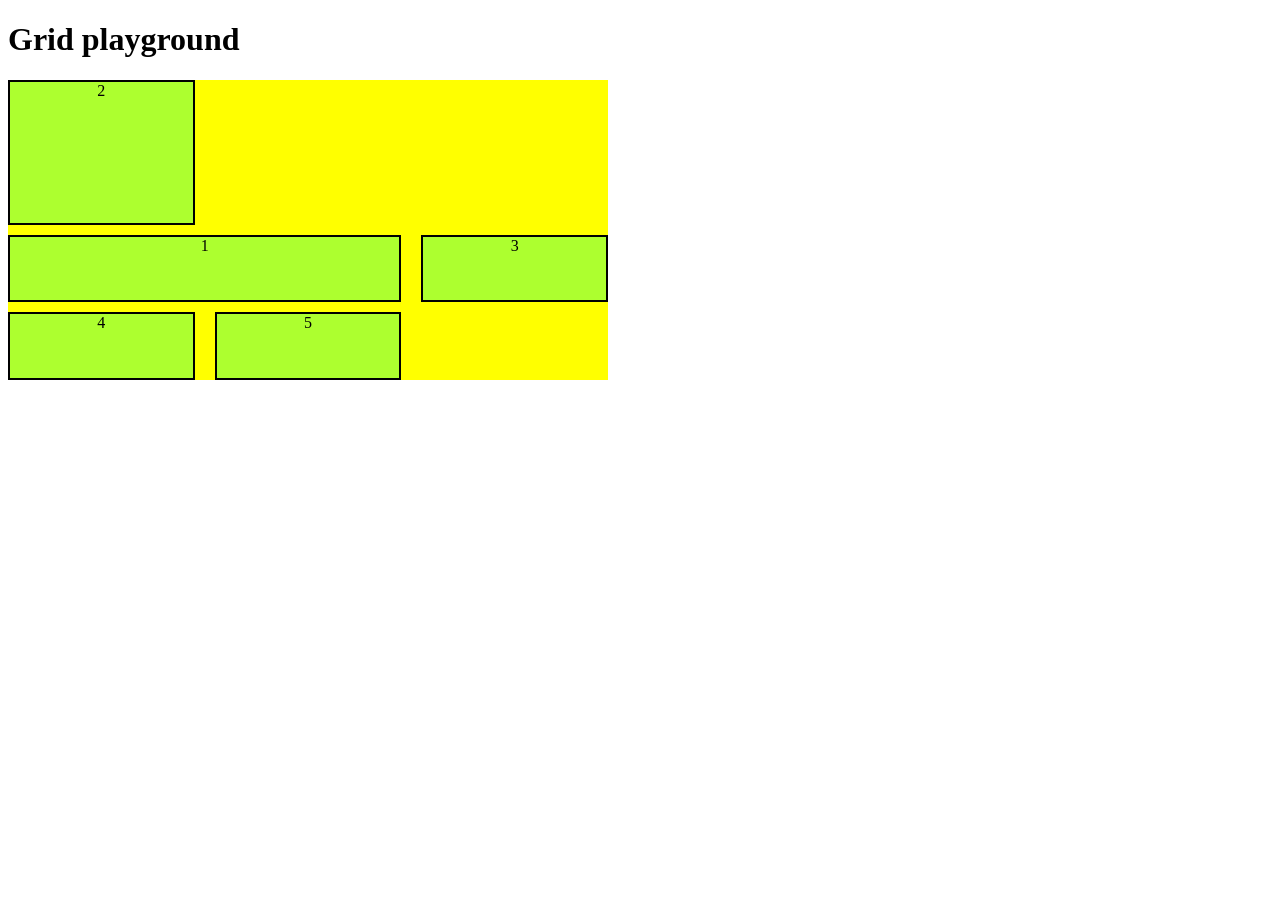
==== CSS Grid/index.html @ 64109cb6 "Added code in flexbox topic" ====
<!DOCTYPE html>
<html lang="en">
<head>
    <meta charset="UTF-8">
    <meta name="viewport" content="width=device-width, initial-scale=1.0">
    <title>css grid</title>
    <link rel="stylesheet" href="style.css" />
</head>
<body>
    <h1>Grid playground</h1>
    <div class="container">
        <div class="item one">1</div>
        <div class="item two">2</div>
        <div class="item">3</div>
        <div class="item">4</div>
        <div class="item">5</div>
    </div>
</body>
</html>
---- CSS Grid/style.css ----
.container {
    width: 600px;
    height: 300px;
    background-color: yellow;
    display: grid;
    /* grid-template-rows: 50px 50px 50px 50px;
    grid-template-columns: 200px 200px 200px; */
    /* grid-template-rows: repeat(3, 1fr); */
    grid-template-rows: 1fr 1fr 1fr 1fr;
    grid-template-columns: repeat(3, 1fr);
    /* row-gap: 10px;
    column-gap: 10px; */
    grid-gap: 10px 20px;
}

.item {
    /* width: 100px; 
    height: 50px; */
    background-color: greenyellow;
    border: 2px solid black;
    text-align: center;
}

.one {
    /* grid-column-start: 1;
    grid-column-end: 3; */
    grid-column:1/3;
    /* grid-column:1/span 3; */

}

.two {
    /* grid-row-start: 1;
    grid-row-end: 3; */
    /* grid-row: 1/3; */
    grid-row: 1/span 2;
}
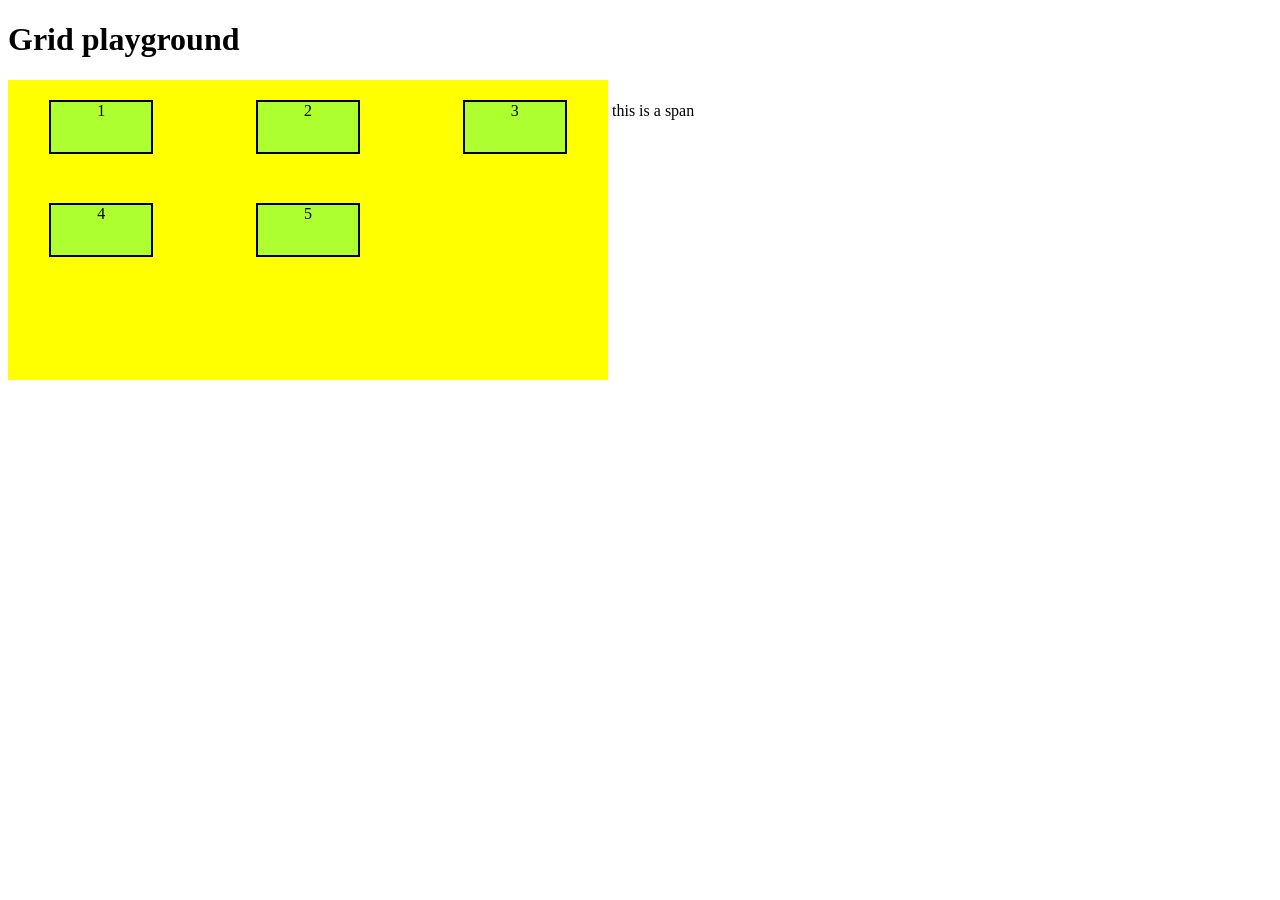
==== commit bb91856e: "updated code" ====
--- a/CSS Grid/index.html
+++ b/CSS Grid/index.html
@@ -15,5 +15,7 @@
         <div class="item">4</div>
         <div class="item">5</div>
     </div>
+    <span>this is a span</span>
+
 </body>
 </html> 
--- a/CSS Grid/style.css
+++ b/CSS Grid/style.css
@@ -2,36 +2,47 @@
     width: 600px;
     height: 300px;
     background-color: yellow;
-    display: grid;
+    display: inline-grid; 
     /* grid-template-rows: 50px 50px 50px 50px;
     grid-template-columns: 200px 200px 200px; */
     /* grid-template-rows: repeat(3, 1fr); */
-    grid-template-rows: 1fr 1fr 1fr 1fr;
+    grid-template-rows: 1fr 1fr 1fr ;
     grid-template-columns: repeat(3, 1fr);
     /* row-gap: 10px;
     column-gap: 10px; */
     grid-gap: 10px 20px;
+    /* justify-items: center;
+    align-items:center; */
+    place-items: center;
 }
 
 .item {
-    /* width: 100px; 
-    height: 50px; */
+    width: 100px; 
+    height: 50px;
     background-color: greenyellow;
     border: 2px solid black;
     text-align: center;
 }
 
 .one {
+     /* justify-self: end;
+     align-self:end; */
+     place-items: start;
+}
+
+/* .one {
     /* grid-column-start: 1;
     grid-column-end: 3; */
-    grid-column:1/3;
+    /* grid-column:1/3; */
     /* grid-column:1/span 3; */
 
-}
+} */
+
+
 
 .two {
-    /* grid-row-start: 1;
-    grid-row-end: 3; */
-    /* grid-row: 1/3; */
+    grid-row-start: 1;
+    grid-row-end: 3;
+    grid-row: 1/3;
     grid-row: 1/span 2;
 }
